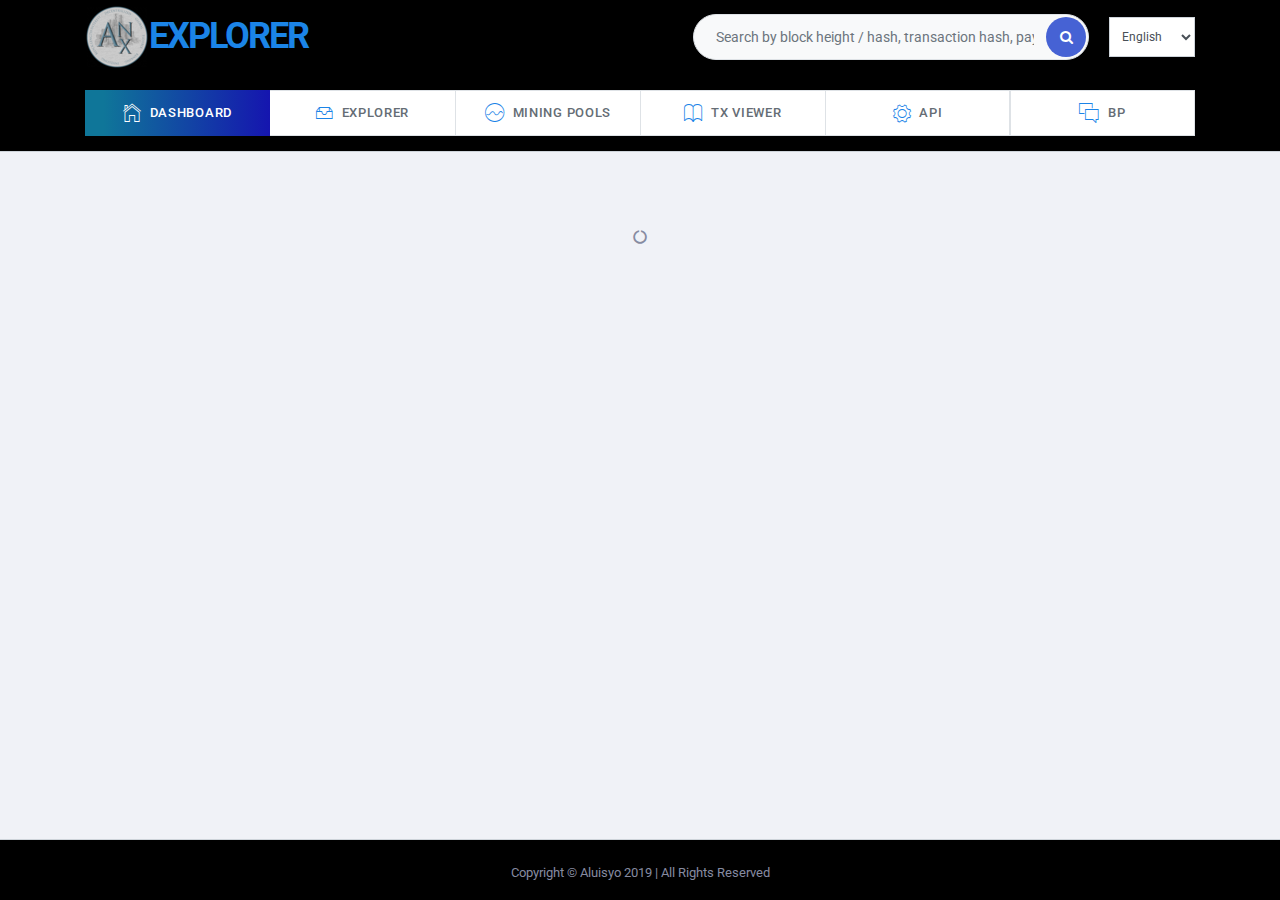
==== index.html @ 949cf4a7 "explorer" ====
<!DOCTYPE html>
<html>
<head lang="en">
    <meta charset="UTF-8">
    <meta name="viewport" content="width=device-width, initial-scale=1, maximum-scale=1, minimum-scale=1">
	<link rel="shortcut icon" href="favicon.ico">
	<link rel="icon" type="image/icon" href="favicon.ico" >
    <title>Aluisyo - Block Explorer</title>
    <!-- vendor css -->
    <link href="lib/font-awesome/css/font-awesome.css" rel="stylesheet">
    <link href="lib/bootstrap/css/bootstrap.min.css" rel="stylesheet">
    <link href="lib/Ionicons/css/ionicons.css" rel="stylesheet">
    <link href="lib/chartist/css/chartist.css" rel="stylesheet">
    <link href="lib/select2/css/select2.min.css" rel="stylesheet">

	<!-- Slim CSS -->
    <link rel="stylesheet" href="css/themes/slim.css">
	<!--link rel="stylesheet" href="css/themes/slim.one.css"-->
	
    <!-- script files -->
    <script src="lib/jquery/js/jquery.js"></script>
    <script src="lib/popper.js/js/popper.js"></script>
    <script src="lib/bootstrap/js/bootstrap.js"></script>
    <script src="lib/jquery.cookie/js/jquery.cookie.js"></script>
    <script src="lib/jquery.timeago/js/jquery.timeago.js"></script>
    <script src="lib/select2/js/select2.full.min.js"></script>
    <script src="lib/moment/js/moment.js"></script>
    <script src="lib/chart.js/js/Chart.js"></script>
    <script src="lib/chartist/js/chartist.js"></script>
    <script src="lib/jquery.sparkline.bower/js/jquery.sparkline.min.js"></script>

    <script src="js/ResizeSensor.js"></script>
    <script src="js/slim.js"></script>
    <script src="./config.js"></script>
    <script src="js/main.js"></script>
</head>
<body>
	<div class="slim-header">
		<div class="container">
			<div class="slim-header-left">
				<img src="img/aluisyo.png"> 
				<div class="logoText">		
					<h2 class="slim-logo"><a href="index.html"><span>EXPLORER</span></a></h2>
				</div>
			</div><!-- slim-header-left -->
			<div class="slim-header-right">
				<div id="stats_updated" style="display: none;"><i class="fa fa-bolt"></i></div>
				<div class="search-box">
					<input type="text" id="txt_search" class="form-control" tplaceholder="searchHint" placeholder="Search by block height / hash, transaction hash, payment id">
					<button id="btn_search" class="btn btn-primary"><i class="fa fa-search"></i></button>
				</div><!-- search-box -->
				<div id="langSelector">
					<select id="newLang" class="form-control form-control-sm select2">
						<option value="en" selected="selected">English</option>
						<option value="es">Español</option>
						<option value="fr">Français</option>
						<option value="it">Italiano</option>
						<option value="ru">Русский</option>
						<option value="ca">Català</option>
						<option value="ko">한국어</option>
						<option value="zh-CN">简体中文</option>
					</select>
				</div>
			</div><!-- header-right -->
		</div><!-- container -->
	</div><!-- slim-header -->

	<div class="slim-navbar">
		<div class="container">
			<ul class="nav">
				<li class="nav-item active">
					<a class="nav-link hot_link" data-page="dashboard.html" href="#">
						<i class="icon ion-ios-home-outline"></i>
						<span tkey="dashboard">Dashboard</span>
					</a>
				</li>
				<li class="nav-item">
					<a class="nav-link hot_link" data-page="explorer.html" href="#explorer">
						<i class="icon ion-ios-filing-outline"></i>
						<span tkey="explorer">Explorer</span>
					</a>
				</li>
				<li class="nav-item">
					<a class="nav-link hot_link" data-page="pools.html" href="#pools">
						<i class="icon ion-ios-analytics-outline"></i>
						<span tkey="miningPools">Pools</span>
					</a>
				</li>
				<li class="nav-item">
					<a class="nav-link hot_link" data-page="txviewer.html" href="#txviewer">
						<i class="icon ion-ios-book-outline"></i>
						<span key="txViewer">TX Viewer</span>
					</a>
				</li>
				<li class="nav-item">
					<a class="nav-link hot_link nav-link-last" data-page="api.html" href="#api">
						<i class="icon ion-ios-gear-outline"></i>
						<span tkey="api">API</span>
					</a>
				</li>
				<li class="nav-item">
					<a class="nav-link hot_link nav-link-last" data-page="check_funds.html" href="#check_funds">
						<i class="icon ion-ios-chatboxes-outline"></i>
						<span tkey="bp">BP</span>
					</a>
				</li>

				<li class="nav-item" style="display:none;">
					<a class="hot_link" data-page="blockchain_block.html" href="#blockchain_block"><i class="fa fa-cubes"></i> Block</a>
				</li>
				<li class="nav-item" style="display:none;" class="">
					<a class="hot_link" data-page="blockchain_transaction.html" href="#blockchain_transaction"><i class="fa fa-cubes"></i> Transaction</a>
				</li>
				<li class="nav-item" style="display:none;">
					<a class="hot_link" data-page="blockchain_payment_id.html" href="#blockchain_payment_id"><i class="fa fa-cubes"></i> Transactions by Payment ID</a>
				</li>
			</ul>
		</div><!-- container -->
	</div><!-- slim-navbar -->
	
	<div id="content">
		<div class="container">
			<div id="page"></div>
			<p id="loading" class="text-center"><i class="fa fa-circle-o-notch fa-spin"></i></p>
		</div>
	</div>

	<div class="slim-footer" id="explorerFooter">
		<div class="container">
			<p>Copyright &copy; Aluisyo 2019 | All Rights Reserved</p>
		</div><!-- container -->
	</div><!-- slim-footer -->
	
<script src="lang/languages.js"></script>
<script>
	// make sure index.html is in the URL for the explorer
	if (window.location.href.indexOf("index.html") == -1) {
		window.location.href = "/index.html";
	}

	renderLangSelector();
	loadTranslations();

	$('#btn_search').click(function(e) {
		var text = document.getElementById('txt_search').value;

		function GetSearchBlockbyHeight(){

			var block, xhrGetSearchBlockbyHeight;
			if (xhrGetSearchBlockbyHeight) xhrGetSearchBlockbyHeight.abort();
			
					xhrGetSearchBlockbyHeight = $.ajax({
					url: api + '/json_rpc',
					method: "POST",
					data: JSON.stringify({
						jsonrpc:"2.0",
						id: "blockbyheight",
						method:"getblockheaderbyheight",
						params: {
						height: parseInt(text)
						}
					}),
					dataType: 'json',
					cache: 'false',
					success: function(data){
						if(data.result){
							block = data.result.block_header;
							window.location.href = getBlockchainUrl(block.hash);
						} else if(data.error) {
							wrongSearchAlert();
						}
					}
				});
		}

		function GetSearchBlock(){
		var block, xhrGetSearchBlock;
			if (xhrGetSearchBlock) xhrGetSearchBlock.abort();
				xhrGetSearchBlock = $.ajax({
					url: api + '/json_rpc',
					method: "POST",
					data: JSON.stringify({
						jsonrpc:"2.0",
						id: "GetSearchBlock",
						method:"f_block_json",
						params: {
						hash: text
						}
					}),
					dataType: 'json',
					cache: 'false',
					success: function(data){
						if(data.result){
							block = data.result.block;
							sessionStorage.setItem('searchBlock', JSON.stringify(block));
							window.location.href = getBlockchainUrl(block.hash);
						} else if(data.error) {
							$.ajax({
								url: api + '/json_rpc',
								method: "POST",
								data: JSON.stringify({
									jsonrpc:"2.0",
									id: "test",
									method:"f_transaction_json",
									params: {
										hash: text
									}
								}),
								dataType: 'json',
								cache: 'false',
								success: function(data){
									if(data.result){
										sessionStorage.setItem('searchTransaction', JSON.stringify(data.result));
										window.location.href = getFinalUrl(transactionExplorer.replace('{id}', text));
									} else if(data.error) {
										xhrGetTsx =  $.ajax({
											url: api + '/json_rpc',
											method: "POST",
											data: JSON.stringify({
												jsonrpc:"2.0",
												id: "test",
												method:"k_transactions_by_payment_id",
												params: {
													payment_id: text
												}
											}),
											dataType: 'json',
											cache: 'false',
											success: function(data){
												if(data.result){
													txsByPaymentId = data.result.transactions;
													sessionStorage.setItem('txsByPaymentId', JSON.stringify(txsByPaymentId));
													window.location.href = getFinalUrl(paymentIdExplorer.replace('{id}', text));
												} else if(data.error) {
													$('#page').after(
														'<div class="alert alert-warning alert-dismissable fade in" style="position: fixed; right: 50px; top: 50px;">'+
															'<button type="button" class="close" ' + 
																	'data-dismiss="alert" aria-hidden="true">' + 
																'&times;' + 
															'</button>' + 
															'We could not find anything.' + 
														'</div>');
												}
											}
										});
									
									}
								}
							});
						}
					}	
				});
		}

		if ( text.length < 64 ) {
			GetSearchBlockbyHeight();
		} else if ( text.length == 64 ) {
			GetSearchBlock();
		} else {
			wrongSearchAlert();
		}

		e.preventDefault();
	});

	function wrongSearchAlert() {
		$('#page').after(
			'<div class="alert alert-danger alert-dismissable fade in" style="position: fixed; right: 50px; top: 50px;">'+
			'<button type="button" class="close" ' + 
			'data-dismiss="alert" aria-hidden="true">' + 
			'&times;' + 
			'</button>' + 
			'<strong>Wrong search query!</strong><br /> Please enter block height or hash, transaction hash, or payment id.' + 
			'</div>');
	}

	$('#txt_search').keyup(function(e){
			if(e.keyCode === 13)
				$('#btn_search').click();
	});
</script>

<script type="text/javascript">
	jQuery(function($) { 
		$(document).ready(function() {
			$(window).scroll(function(){
				if ($(this).scrollTop() > 500) {
					$('.scrollup').fadeIn();
				} else {
					$('.scrollup').fadeOut();
				}
			}); 

			$('.scrollup').click(function(){
				$("html, body").animate({ scrollTop: 0 }, 600);
				return false;
			});

			$('.scrollup').css('opacity','0.3');
		
			$('.scrollup').hover(function(){
				$(this).stop().animate({opacity: 0.9}, 400);
				}, function(){
				$(this).stop().animate({opacity: 0.3}, 400);
			});  			
		});
	});
</script>
</body>
</html>
---- lib/chartist/css/chartist.css ----
.ct-label {
  fill: rgba(0, 0, 0, 0.4);
  color: rgba(0, 0, 0, 0.4);
  font-size: 0.75rem;
  line-height: 1; }

.ct-chart-line .ct-label,
.ct-chart-bar .ct-label {
  display: block;
  display: -webkit-box;
  display: -moz-box;
  display: -ms-flexbox;
  display: -webkit-flex;
  display: flex; }

.ct-chart-pie .ct-label,
.ct-chart-donut .ct-label {
  dominant-baseline: central; }

.ct-label.ct-horizontal.ct-start {
  -webkit-box-align: flex-end;
  -webkit-align-items: flex-end;
  -ms-flex-align: flex-end;
  align-items: flex-end;
  -webkit-box-pack: flex-start;
  -webkit-justify-content: flex-start;
  -ms-flex-pack: flex-start;
  justify-content: flex-start;
  text-align: left;
  text-anchor: start; }

.ct-label.ct-horizontal.ct-end {
  -webkit-box-align: flex-start;
  -webkit-align-items: flex-start;
  -ms-flex-align: flex-start;
  align-items: flex-start;
  -webkit-box-pack: flex-start;
  -webkit-justify-content: flex-start;
  -ms-flex-pack: flex-start;
  justify-content: flex-start;
  text-align: left;
  text-anchor: start; }

.ct-label.ct-vertical.ct-start {
  -webkit-box-align: flex-end;
  -webkit-align-items: flex-end;
  -ms-flex-align: flex-end;
  align-items: flex-end;
  -webkit-box-pack: flex-end;
  -webkit-justify-content: flex-end;
  -ms-flex-pack: flex-end;
  justify-content: flex-end;
  text-align: right;
  text-anchor: end; }

.ct-label.ct-vertical.ct-end {
  -webkit-box-align: flex-end;
  -webkit-align-items: flex-end;
  -ms-flex-align: flex-end;
  align-items: flex-end;
  -webkit-box-pack: flex-start;
  -webkit-justify-content: flex-start;
  -ms-flex-pack: flex-start;
  justify-content: flex-start;
  text-align: left;
  text-anchor: start; }

.ct-chart-bar .ct-label.ct-horizontal.ct-start {
  -webkit-box-align: flex-end;
  -webkit-align-items: flex-end;
  -ms-flex-align: flex-end;
  align-items: flex-end;
  -webkit-box-pack: center;
  -webkit-justify-content: center;
  -ms-flex-pack: center;
  justify-content: center;
  text-align: center;
  text-anchor: start; }

.ct-chart-bar .ct-label.ct-horizontal.ct-end {
  -webkit-box-align: flex-start;
  -webkit-align-items: flex-start;
  -ms-flex-align: flex-start;
  align-items: flex-start;
  -webkit-box-pack: center;
  -webkit-justify-content: center;
  -ms-flex-pack: center;
  justify-content: center;
  text-align: center;
  text-anchor: start; }

.ct-chart-bar.ct-horizontal-bars .ct-label.ct-horizontal.ct-start {
  -webkit-box-align: flex-end;
  -webkit-align-items: flex-end;
  -ms-flex-align: flex-end;
  align-items: flex-end;
  -webkit-box-pack: flex-start;
  -webkit-justify-content: flex-start;
  -ms-flex-pack: flex-start;
  justify-content: flex-start;
  text-align: left;
  text-anchor: start; }

.ct-chart-bar.ct-horizontal-bars .ct-label.ct-horizontal.ct-end {
  -webkit-box-align: flex-start;
  -webkit-align-items: flex-start;
  -ms-flex-align: flex-start;
  align-items: flex-start;
  -webkit-box-pack: flex-start;
  -webkit-justify-content: flex-start;
  -ms-flex-pack: flex-start;
  justify-content: flex-start;
  text-align: left;
  text-anchor: start; }

.ct-chart-bar.ct-horizontal-bars .ct-label.ct-vertical.ct-start {
  -webkit-box-align: center;
  -webkit-align-items: center;
  -ms-flex-align: center;
  align-items: center;
  -webkit-box-pack: flex-end;
  -webkit-justify-content: flex-end;
  -ms-flex-pack: flex-end;
  justify-content: flex-end;
  text-align: right;
  text-anchor: end; }

.ct-chart-bar.ct-horizontal-bars .ct-label.ct-vertical.ct-end {
  -webkit-box-align: center;
  -webkit-align-items: center;
  -ms-flex-align: center;
  align-items: center;
  -webkit-box-pack: flex-start;
  -webkit-justify-content: flex-start;
  -ms-flex-pack: flex-start;
  justify-content: flex-start;
  text-align: left;
  text-anchor: end; }

.ct-grid {
  stroke: rgba(0, 0, 0, 0.2);
  stroke-width: 1px;
  stroke-dasharray: 2px; }

.ct-grid-background {
  fill: none; }

.ct-point {
  stroke-width: 10px;
  stroke-linecap: round; }

.ct-line {
  fill: none;
  stroke-width: 4px; }

.ct-area {
  stroke: none;
  fill-opacity: 0.1; }

.ct-bar {
  fill: none;
  stroke-width: 10px; }

.ct-slice-donut {
  fill: none;
  stroke-width: 60px; }

.ct-series-a .ct-point, .ct-series-a .ct-line, .ct-series-a .ct-bar, .ct-series-a .ct-slice-donut {
  stroke: #d70206; }

.ct-series-a .ct-slice-pie, .ct-series-a .ct-slice-donut-solid, .ct-series-a .ct-area {
  fill: #d70206; }

.ct-series-b .ct-point, .ct-series-b .ct-line, .ct-series-b .ct-bar, .ct-series-b .ct-slice-donut {
  stroke: #f05b4f; }

.ct-series-b .ct-slice-pie, .ct-series-b .ct-slice-donut-solid, .ct-series-b .ct-area {
  fill: #f05b4f; }

.ct-series-c .ct-point, .ct-series-c .ct-line, .ct-series-c .ct-bar, .ct-series-c .ct-slice-donut {
  stroke: #f4c63d; }

.ct-series-c .ct-slice-pie, .ct-series-c .ct-slice-donut-solid, .ct-series-c .ct-area {
  fill: #f4c63d; }

.ct-series-d .ct-point, .ct-series-d .ct-line, .ct-series-d .ct-bar, .ct-series-d .ct-slice-donut {
  stroke: #d17905; }

.ct-series-d .ct-slice-pie, .ct-series-d .ct-slice-donut-solid, .ct-series-d .ct-area {
  fill: #d17905; }

.ct-series-e .ct-point, .ct-series-e .ct-line, .ct-series-e .ct-bar, .ct-series-e .ct-slice-donut {
  stroke: #453d3f; }

.ct-series-e .ct-slice-pie, .ct-series-e .ct-slice-donut-solid, .ct-series-e .ct-area {
  fill: #453d3f; }

.ct-series-f .ct-point, .ct-series-f .ct-line, .ct-series-f .ct-bar, .ct-series-f .ct-slice-donut {
  stroke: #59922b; }

.ct-series-f .ct-slice-pie, .ct-series-f .ct-slice-donut-solid, .ct-series-f .ct-area {
  fill: #59922b; }

.ct-series-g .ct-point, .ct-series-g .ct-line, .ct-series-g .ct-bar, .ct-series-g .ct-slice-donut {
  stroke: #0544d3; }

.ct-series-g .ct-slice-pie, .ct-series-g .ct-slice-donut-solid, .ct-series-g .ct-area {
  fill: #0544d3; }

.ct-series-h .ct-point, .ct-series-h .ct-line, .ct-series-h .ct-bar, .ct-series-h .ct-slice-donut {
  stroke: #6b0392; }

.ct-series-h .ct-slice-pie, .ct-series-h .ct-slice-donut-solid, .ct-series-h .ct-area {
  fill: #6b0392; }

.ct-series-i .ct-point, .ct-series-i .ct-line, .ct-series-i .ct-bar, .ct-series-i .ct-slice-donut {
  stroke: #f05b4f; }

.ct-series-i .ct-slice-pie, .ct-series-i .ct-slice-donut-solid, .ct-series-i .ct-area {
  fill: #f05b4f; }

.ct-series-j .ct-point, .ct-series-j .ct-line, .ct-series-j .ct-bar, .ct-series-j .ct-slice-donut {
  stroke: #dda458; }

.ct-series-j .ct-slice-pie, .ct-series-j .ct-slice-donut-solid, .ct-series-j .ct-area {
  fill: #dda458; }

.ct-series-k .ct-point, .ct-series-k .ct-line, .ct-series-k .ct-bar, .ct-series-k .ct-slice-donut {
  stroke: #eacf7d; }

.ct-series-k .ct-slice-pie, .ct-series-k .ct-slice-donut-solid, .ct-series-k .ct-area {
  fill: #eacf7d; }

.ct-series-l .ct-point, .ct-series-l .ct-line, .ct-series-l .ct-bar, .ct-series-l .ct-slice-donut {
  stroke: #86797d; }

.ct-series-l .ct-slice-pie, .ct-series-l .ct-slice-donut-solid, .ct-series-l .ct-area {
  fill: #86797d; }

.ct-series-m .ct-point, .ct-series-m .ct-line, .ct-series-m .ct-bar, .ct-series-m .ct-slice-donut {
  stroke: #b2c326; }

.ct-series-m .ct-slice-pie, .ct-series-m .ct-slice-donut-solid, .ct-series-m .ct-area {
  fill: #b2c326; }

.ct-series-n .ct-point, .ct-series-n .ct-line, .ct-series-n .ct-bar, .ct-series-n .ct-slice-donut {
  stroke: #6188e2; }

.ct-series-n .ct-slice-pie, .ct-series-n .ct-slice-donut-solid, .ct-series-n .ct-area {
  fill: #6188e2; }

.ct-series-o .ct-point, .ct-series-o .ct-line, .ct-series-o .ct-bar, .ct-series-o .ct-slice-donut {
  stroke: #a748ca; }

.ct-series-o .ct-slice-pie, .ct-series-o .ct-slice-donut-solid, .ct-series-o .ct-area {
  fill: #a748ca; }

.ct-square {
  display: block;
  position: relative;
  width: 100%; }
  .ct-square:before {
    display: block;
    float: left;
    content: "";
    width: 0;
    height: 0;
    padding-bottom: 100%; }
  .ct-square:after {
    content: "";
    display: table;
    clear: both; }
  .ct-square > svg {
    display: block;
    position: absolute;
    top: 0;
    left: 0; }

.ct-minor-second {
  display: block;
  position: relative;
  width: 100%; }
  .ct-minor-second:before {
    display: block;
    float: left;
    content: "";
    width: 0;
    height: 0;
    padding-bottom: 93.75%; }
  .ct-minor-second:after {
    content: "";
    display: table;
    clear: both; }
  .ct-minor-second > svg {
    display: block;
    position: absolute;
    top: 0;
    left: 0; }

.ct-major-second {
  display: block;
  position: relative;
  width: 100%; }
  .ct-major-second:before {
    display: block;
    float: left;
    content: "";
    width: 0;
    height: 0;
    padding-bottom: 88.8888888889%; }
  .ct-major-second:after {
    content: "";
    display: table;
    clear: both; }
  .ct-major-second > svg {
    display: block;
    position: absolute;
    top: 0;
    left: 0; }

.ct-minor-third {
  display: block;
  position: relative;
  width: 100%; }
  .ct-minor-third:before {
    display: block;
    float: left;
    content: "";
    width: 0;
    height: 0;
    padding-bottom: 83.3333333333%; }
  .ct-minor-third:after {
    content: "";
    display: table;
    clear: both; }
  .ct-minor-third > svg {
    display: block;
    position: absolute;
    top: 0;
    left: 0; }

.ct-major-third {
  display: block;
  position: relative;
  width: 100%; }
  .ct-major-third:before {
    display: block;
    float: left;
    content: "";
    width: 0;
    height: 0;
    padding-bottom: 80%; }
  .ct-major-third:after {
    content: "";
    display: table;
    clear: both; }
  .ct-major-third > svg {
    display: block;
    position: absolute;
    top: 0;
    left: 0; }

.ct-perfect-fourth {
  display: block;
  position: relative;
  width: 100%; }
  .ct-perfect-fourth:before {
    display: block;
    float: left;
    content: "";
    width: 0;
    height: 0;
    padding-bottom: 75%; }
  .ct-perfect-fourth:after {
    content: "";
    display: table;
    clear: both; }
  .ct-perfect-fourth > svg {
    display: block;
    position: absolute;
    top: 0;
    left: 0; }

.ct-perfect-fifth {
  display: block;
  position: relative;
  width: 100%; }
  .ct-perfect-fifth:before {
    display: block;
    float: left;
    content: "";
    width: 0;
    height: 0;
    padding-bottom: 66.6666666667%; }
  .ct-perfect-fifth:after {
    content: "";
    display: table;
    clear: both; }
  .ct-perfect-fifth > svg {
    display: block;
    position: absolute;
    top: 0;
    left: 0; }

.ct-minor-sixth {
  display: block;
  position: relative;
  width: 100%; }
  .ct-minor-sixth:before {
    display: block;
    float: left;
    content: "";
    width: 0;
    height: 0;
    padding-bottom: 62.5%; }
  .ct-minor-sixth:after {
    content: "";
    display: table;
    clear: both; }
  .ct-minor-sixth > svg {
    display: block;
    position: absolute;
    top: 0;
    left: 0; }

.ct-golden-section {
  display: block;
  position: relative;
  width: 100%; }
  .ct-golden-section:before {
    display: block;
    float: left;
    content: "";
    width: 0;
    height: 0;
    padding-bottom: 61.804697157%; }
  .ct-golden-section:after {
    content: "";
    display: table;
    clear: both; }
  .ct-golden-section > svg {
    display: block;
    position: absolute;
    top: 0;
    left: 0; }

.ct-major-sixth {
  display: block;
  position: relative;
  width: 100%; }
  .ct-major-sixth:before {
    display: block;
    float: left;
    content: "";
    width: 0;
    height: 0;
    padding-bottom: 60%; }
  .ct-major-sixth:after {
    content: "";
    display: table;
    clear: both; }
  .ct-major-sixth > svg {
    display: block;
    position: absolute;
    top: 0;
    left: 0; }

.ct-minor-seventh {
  display: block;
  position: relative;
  width: 100%; }
  .ct-minor-seventh:before {
    display: block;
    float: left;
    content: "";
    width: 0;
    height: 0;
    padding-bottom: 56.25%; }
  .ct-minor-seventh:after {
    content: "";
    display: table;
    clear: both; }
  .ct-minor-seventh > svg {
    display: block;
    position: absolute;
    top: 0;
    left: 0; }

.ct-major-seventh {
  display: block;
  position: relative;
  width: 100%; }
  .ct-major-seventh:before {
    display: block;
    float: left;
    content: "";
    width: 0;
    height: 0;
    padding-bottom: 53.3333333333%; }
  .ct-major-seventh:after {
    content: "";
    display: table;
    clear: both; }
  .ct-major-seventh > svg {
    display: block;
    position: absolute;
    top: 0;
    left: 0; }

.ct-octave {
  display: block;
  position: relative;
  width: 100%; }
  .ct-octave:before {
    display: block;
    float: left;
    content: "";
    width: 0;
    height: 0;
    padding-bottom: 50%; }
  .ct-octave:after {
    content: "";
    display: table;
    clear: both; }
  .ct-octave > svg {
    display: block;
    position: absolute;
    top: 0;
    left: 0; }

.ct-major-tenth {
  display: block;
  position: relative;
  width: 100%; }
  .ct-major-tenth:before {
    display: block;
    float: left;
    content: "";
    width: 0;
    height: 0;
    padding-bottom: 40%; }
  .ct-major-tenth:after {
    content: "";
    display: table;
    clear: both; }
  .ct-major-tenth > svg {
    display: block;
    position: absolute;
    top: 0;
    left: 0; }

.ct-major-eleventh {
  display: block;
  position: relative;
  width: 100%; }
  .ct-major-eleventh:before {
    display: block;
    float: left;
    content: "";
    width: 0;
    height: 0;
    padding-bottom: 37.5%; }
  .ct-major-eleventh:after {
    content: "";
    display: table;
    clear: both; }
  .ct-major-eleventh > svg {
    display: block;
    position: absolute;
    top: 0;
    left: 0; }

.ct-major-twelfth {
  display: block;
  position: relative;
  width: 100%; }
  .ct-major-twelfth:before {
    display: block;
    float: left;
    content: "";
    width: 0;
    height: 0;
    padding-bottom: 33.3333333333%; }
  .ct-major-twelfth:after {
    content: "";
    display: table;
    clear: both; }
  .ct-major-twelfth > svg {
    display: block;
    position: absolute;
    top: 0;
    left: 0; }

.ct-double-octave {
  display: block;
  position: relative;
  width: 100%; }
  .ct-double-octave:before {
    display: block;
    float: left;
    content: "";
    width: 0;
    height: 0;
    padding-bottom: 25%; }
  .ct-double-octave:after {
    content: "";
    display: table;
    clear: both; }
  .ct-double-octave > svg {
    display: block;
    position: absolute;
    top: 0;
    left: 0; }

/*# sourceMappingURL=chartist.css.map */
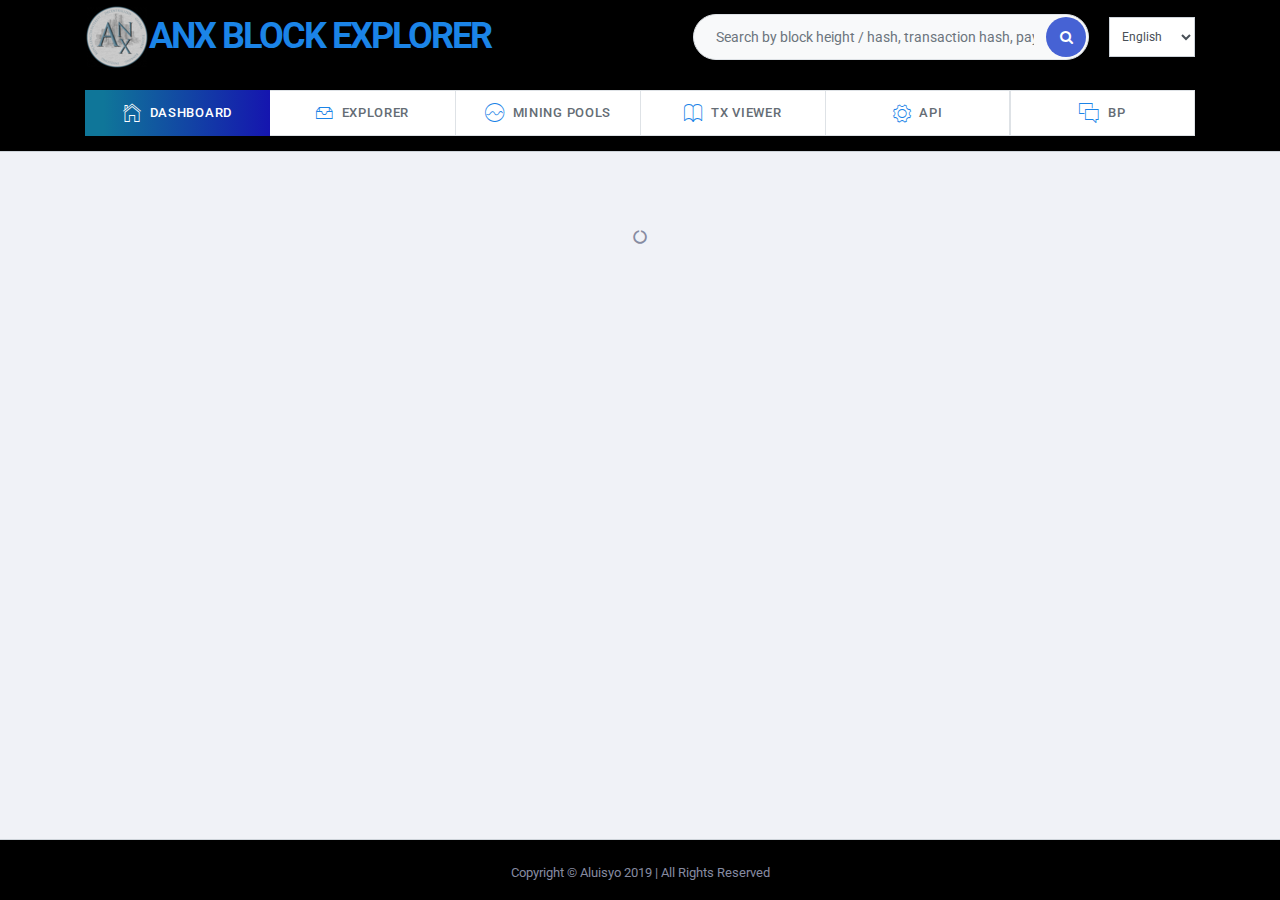
==== commit 2cbac9fc: "Update index.html" ====
--- a/index.html
+++ b/index.html
@@ -40,7 +40,7 @@
 			<div class="slim-header-left">
 				<img src="img/aluisyo.png"> 
 				<div class="logoText">		
-					<h2 class="slim-logo"><a href="index.html"><span>EXPLORER</span></a></h2>
+					<h2 class="slim-logo"><a href="index.html"><span>ANX BLOCK EXPLORER</span></a></h2>
 				</div>
 			</div><!-- slim-header-left -->
 			<div class="slim-header-right">
